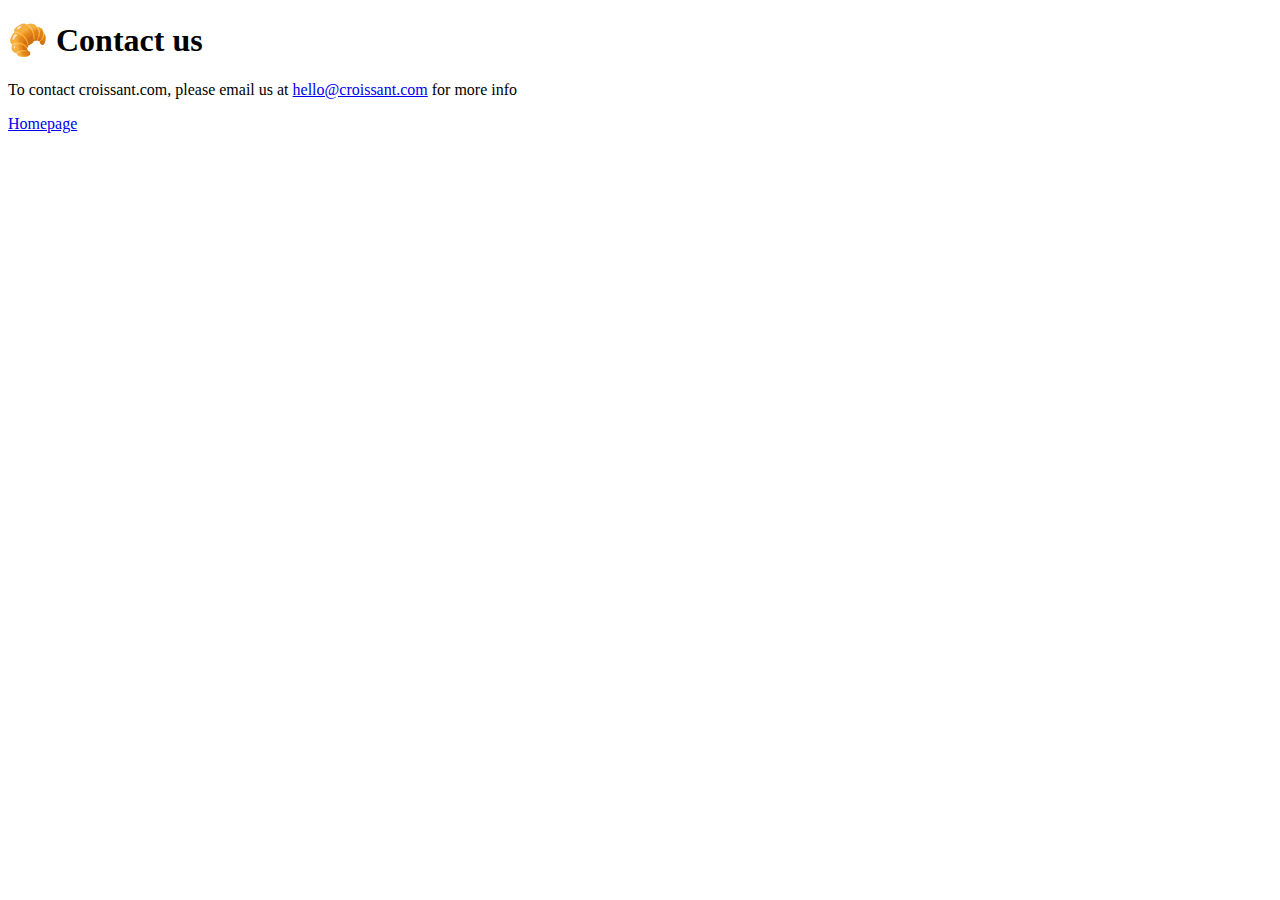
==== contact.html @ abed392f "add footer" ====
<!DOCTYPE html>
<html lang="en">
  <head>
    <meta charset="UTF-8" />
    <meta http-equiv="X-UA-Compatible" content="IE=edge" />
    <meta name="viewport" content="width=device-width, initial-scale=1.0" />
    <title>Contact us</title>
  </head>
  <body>
    <h1>🥐 Contact us</h1>
    <p>
      To contact croissant.com, please email us at
      <a href="mailto:hello@croissant.com" title="contact us by email"
        >hello@croissant.com</a
      >
      for more info
    </p>
    <footer>
      <a href="/" title="Home"> Homepage</a>
    </footer>
  </body>
</html>
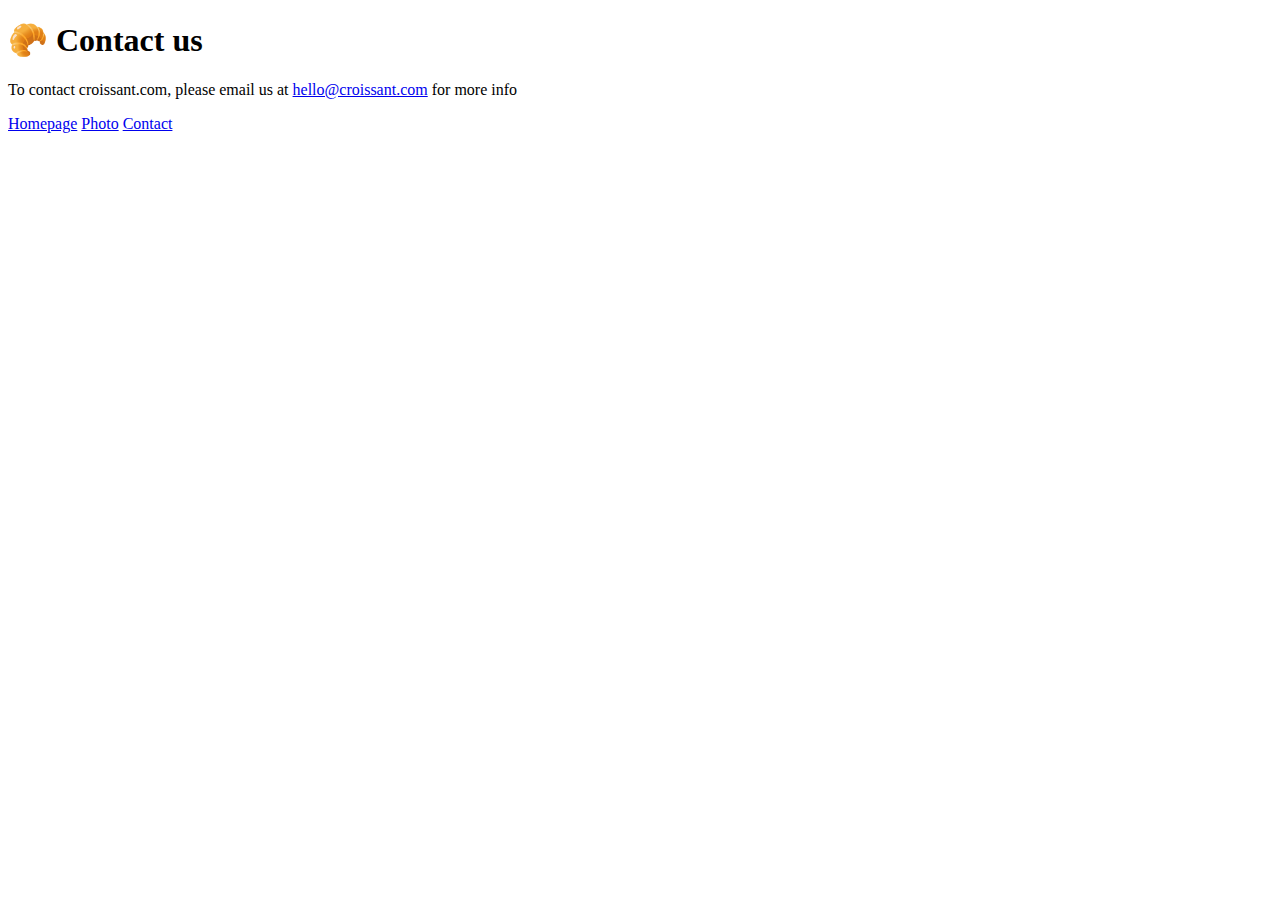
==== commit 9f7461a3: "add links in footers" ====
--- a/contact.html
+++ b/contact.html
@@ -17,6 +17,8 @@
     </p>
     <footer>
       <a href="/" title="Home"> Homepage</a>
+      <a href="/photo.html" title="Croissant photo"> Photo</a>
+      <a href="/contact.html" title="Contact Croissant.com"> Contact</a>
     </footer>
   </body>
 </html>
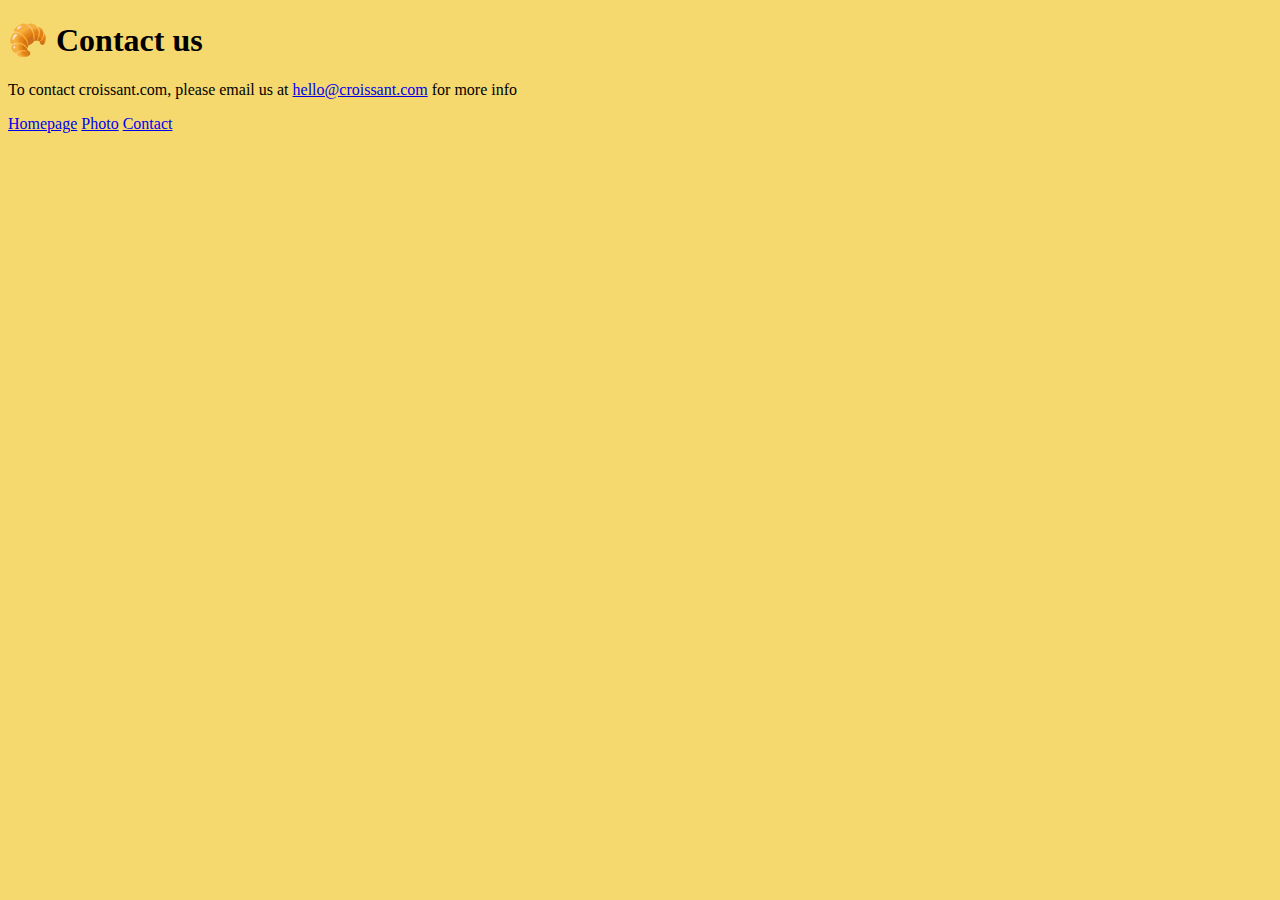
==== commit 8488b156: "css" ====
--- a/contact.html
+++ b/contact.html
@@ -3,11 +3,18 @@
   <head>
     <meta charset="UTF-8" />
     <meta http-equiv="X-UA-Compatible" content="IE=edge" />
-    <meta name="viewport" content="width=device-width, initial-scale=1.0" />
+    <meta name="viewport" content="width=device-width, initial-scale=1" />
+    <link
+      href="https://cdn.jsdelivr.net/npm/bootstrap@5.2.3/dist/css/bootstrap.min.css"
+      rel="stylesheet"
+      integrity="sha384-rbsA2VBKQhggwzxH7pPCaAqO46MgnOM80zW1RWuH61DGLwZJEdK2Kadq2F9CUG65"
+      crossorigin="anonymous"
+    />
+    <link href="src/styles.css" rel="stylesheet" type="text/css" />
     <title>Contact us</title>
   </head>
   <body>
-    <h1>🥐 Contact us</h1>
+    <h1 class="text-center">🥐 Contact us</h1>
     <p>
       To contact croissant.com, please email us at
       <a href="mailto:hello@croissant.com" title="contact us by email"
--- a/src/styles.css
+++ b/src/styles.css
@@ -0,0 +1,3 @@
+body {
+  background-color: rgb(245, 216, 110);
+}
